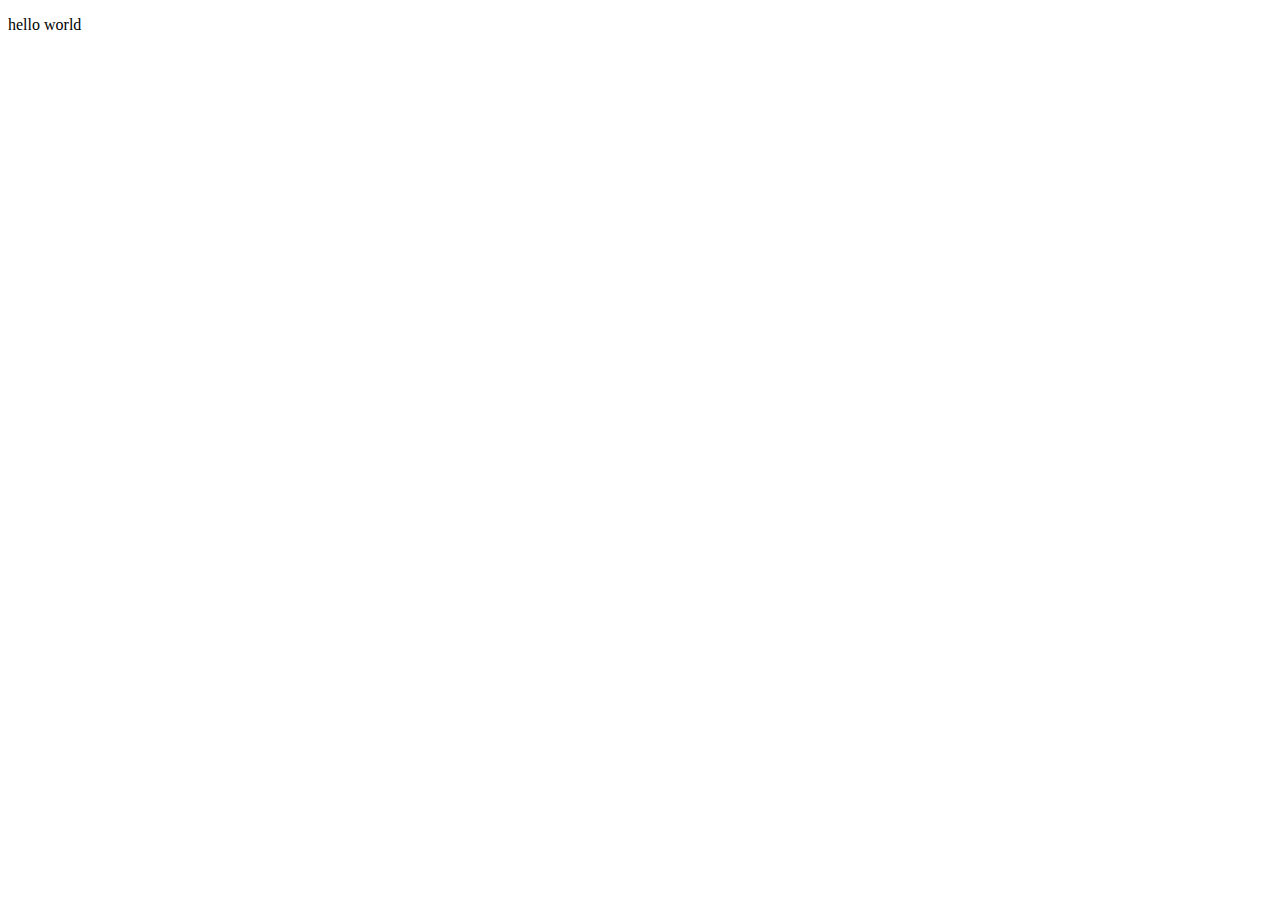
==== index.html @ d329204b "Create index.html" ====
<!DOCTYPE html>
<html lang="en">
  <head>
    <meta charset="UTF-8" />
    <title>Fork Me! FCC: Test Suite Template</title>
    <link rel="stylesheet" href="css/style.css" />
  </head>

  <body>
    <script src="https://cdn.freecodecamp.org/testable-projects-fcc/v1/bundle.js"></script>
    <p>hello world</p>
    <!--

    Hello Camper!

    For now, the test suite only works in Chrome!
    Please read the README below in the JS Editor before beginning.
    Feel free to delete this message once you have read it.
    Good luck and Happy Coding!

    - The freeCodeCamp Team

    -->
    <script src="js/index.js"></script>
  </body>
</html>
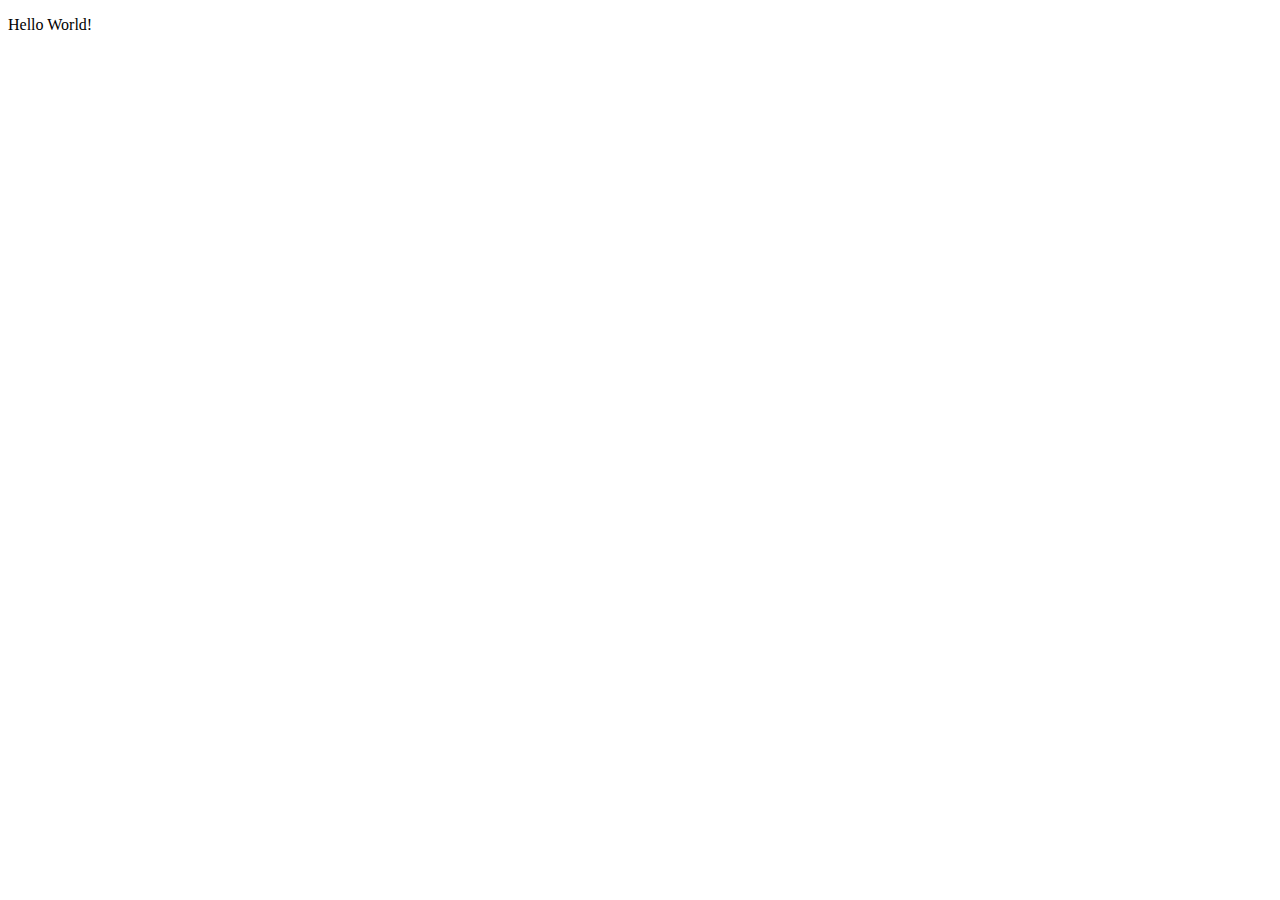
==== commit 2ee1a23a: "HTNL/CSS Project" ====
--- a/index.html
+++ b/index.html
@@ -1,14 +1,15 @@
 <!DOCTYPE html>
 <html lang="en">
   <head>
-    <meta charset="UTF-8" />
+    <meta charset="UTF-8">
     <title>Fork Me! FCC: Test Suite Template</title>
-    <link rel="stylesheet" href="css/style.css" />
+    <link rel="stylesheet" href="css/style.css">
   </head>
 
   <body>
+    <p>Hello World!</p>
     <script src="https://cdn.freecodecamp.org/testable-projects-fcc/v1/bundle.js"></script>
-    <p>hello world</p>
+
     <!--
 
     Hello Camper!
@@ -21,6 +22,6 @@
     - The freeCodeCamp Team
 
     -->
-    <script src="js/index.js"></script>
+    <script  src="js/index.js"></script>
   </body>
 </html>
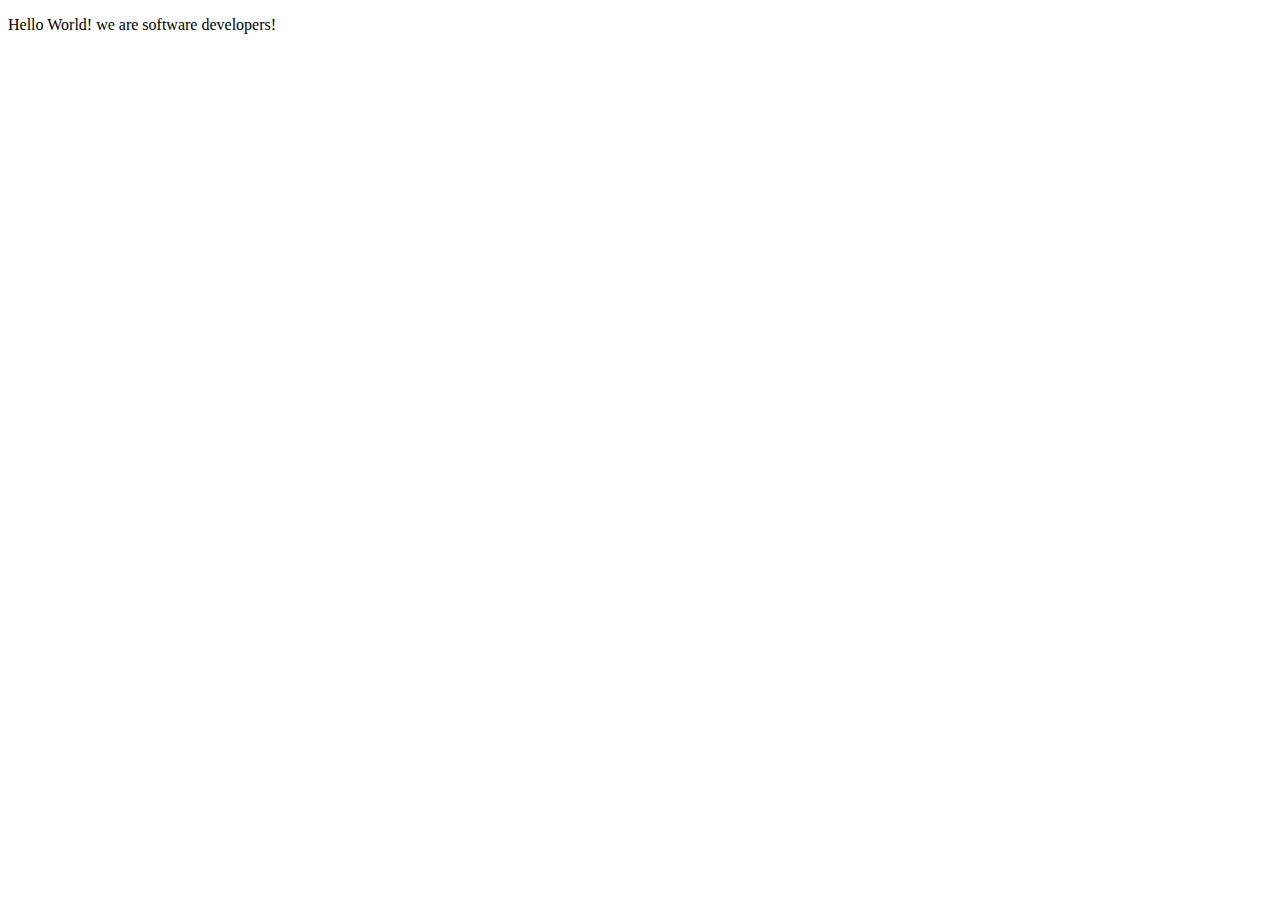
==== commit 5118090a: "HTML/CSS Project" ====
--- a/index.html
+++ b/index.html
@@ -7,7 +7,7 @@
   </head>
 
   <body>
-    <p>Hello World!</p>
+    <p>Hello World! we are software developers!</p>
     <script src="https://cdn.freecodecamp.org/testable-projects-fcc/v1/bundle.js"></script>
 
     <!--
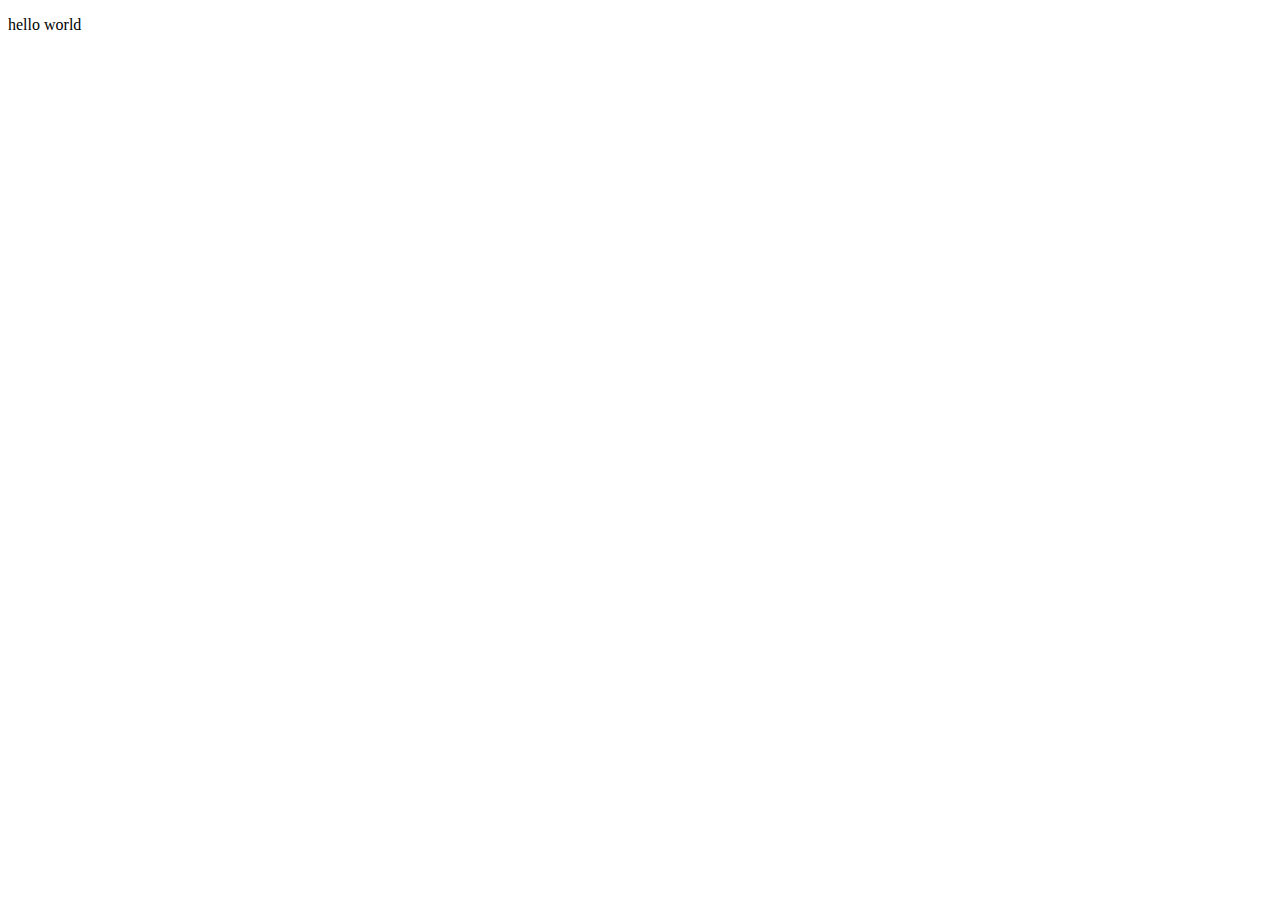
==== commit fa511804: "Merge d329204be824218b36a313d45f56e45e434a47f8 into 3706763c8858d272778cc37a1e2f822117ab1739" ====
--- a/index.html
+++ b/index.html
@@ -1,15 +1,14 @@
 <!DOCTYPE html>
 <html lang="en">
   <head>
-    <meta charset="UTF-8">
+    <meta charset="UTF-8" />
     <title>Fork Me! FCC: Test Suite Template</title>
-    <link rel="stylesheet" href="css/style.css">
+    <link rel="stylesheet" href="css/style.css" />
   </head>
 
   <body>
-    <p>Hello World! we are software developers!</p>
     <script src="https://cdn.freecodecamp.org/testable-projects-fcc/v1/bundle.js"></script>
-
+    <p>hello world</p>
     <!--
 
     Hello Camper!
@@ -22,6 +21,6 @@
     - The freeCodeCamp Team
 
     -->
-    <script  src="js/index.js"></script>
+    <script src="js/index.js"></script>
   </body>
 </html>
